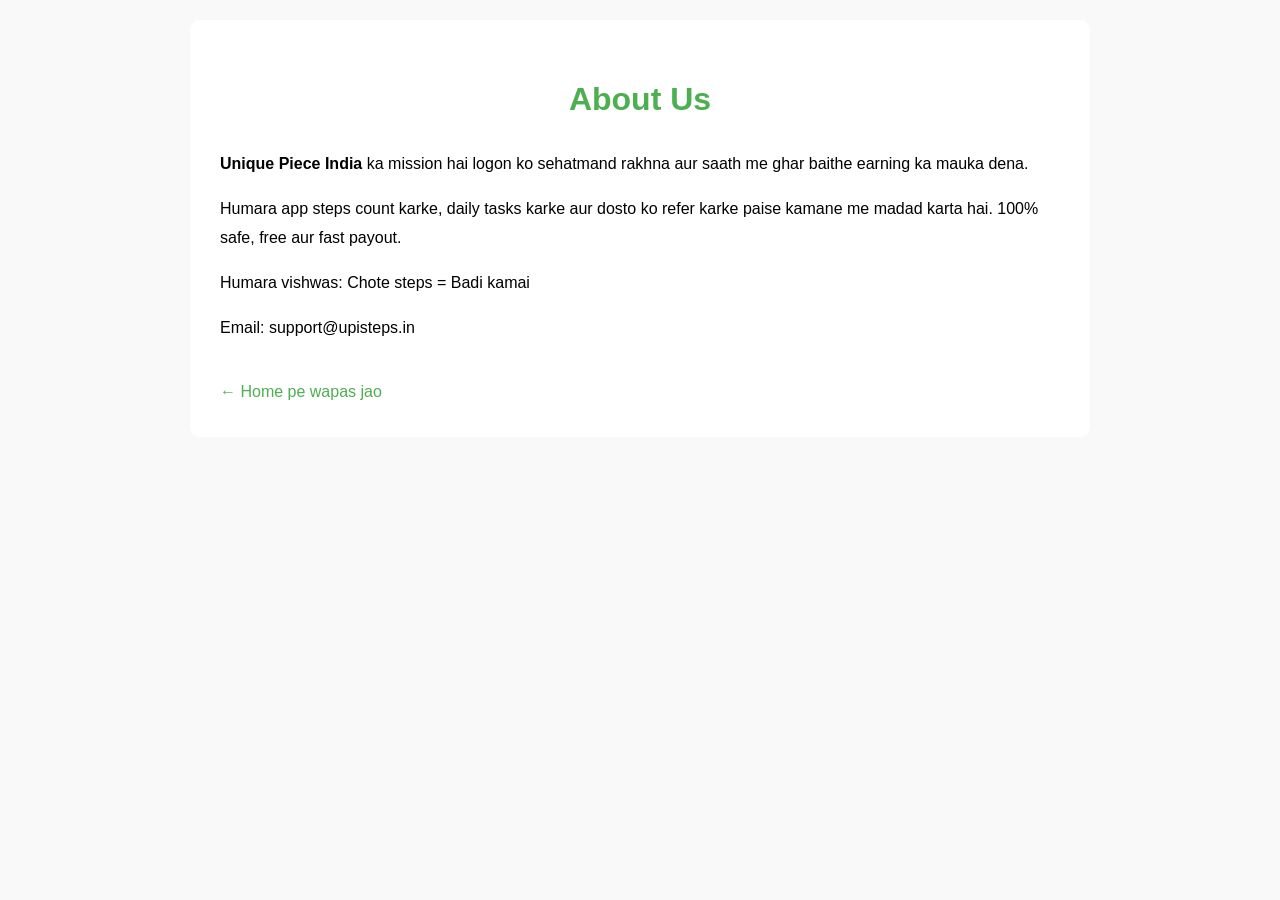
==== about.html @ 1154353b "Update about.html" ====
<!DOCTYPE html>
<html lang="hi">
<head>
<meta charset="UTF-8">
<meta name="viewport" content="width=device-width, initial-scale=1.0">
<title>About Us - Unique Piece India</title>
<style>
body{font-family:Arial; padding:20px; line-height:1.8; max-width:900px; margin:auto; background:#f9f9f9}
h1{color:#4CAF50; text-align:center}
.container{background:white; padding:30px; border-radius:10px}
a{display:inline-block; margin-top:20px; color:#4CAF50; text-decoration:none}
</style>
</head>
<body>
<div class="container">
<h1>About Us</h1>
<p><b>Unique Piece India</b> ka mission hai logon ko sehatmand rakhna aur saath me ghar baithe earning ka mauka dena.</p>
<p>Humara app steps count karke, daily tasks karke aur dosto ko refer karke paise kamane me madad karta hai. 100% safe, free aur fast payout.</p>
<p>Humara vishwas: Chote steps = Badi kamai</p>
<p>Email: support@upisteps.in</p>
<a href="index.html">← Home pe wapas jao</a>
</div>
</body>
</html>
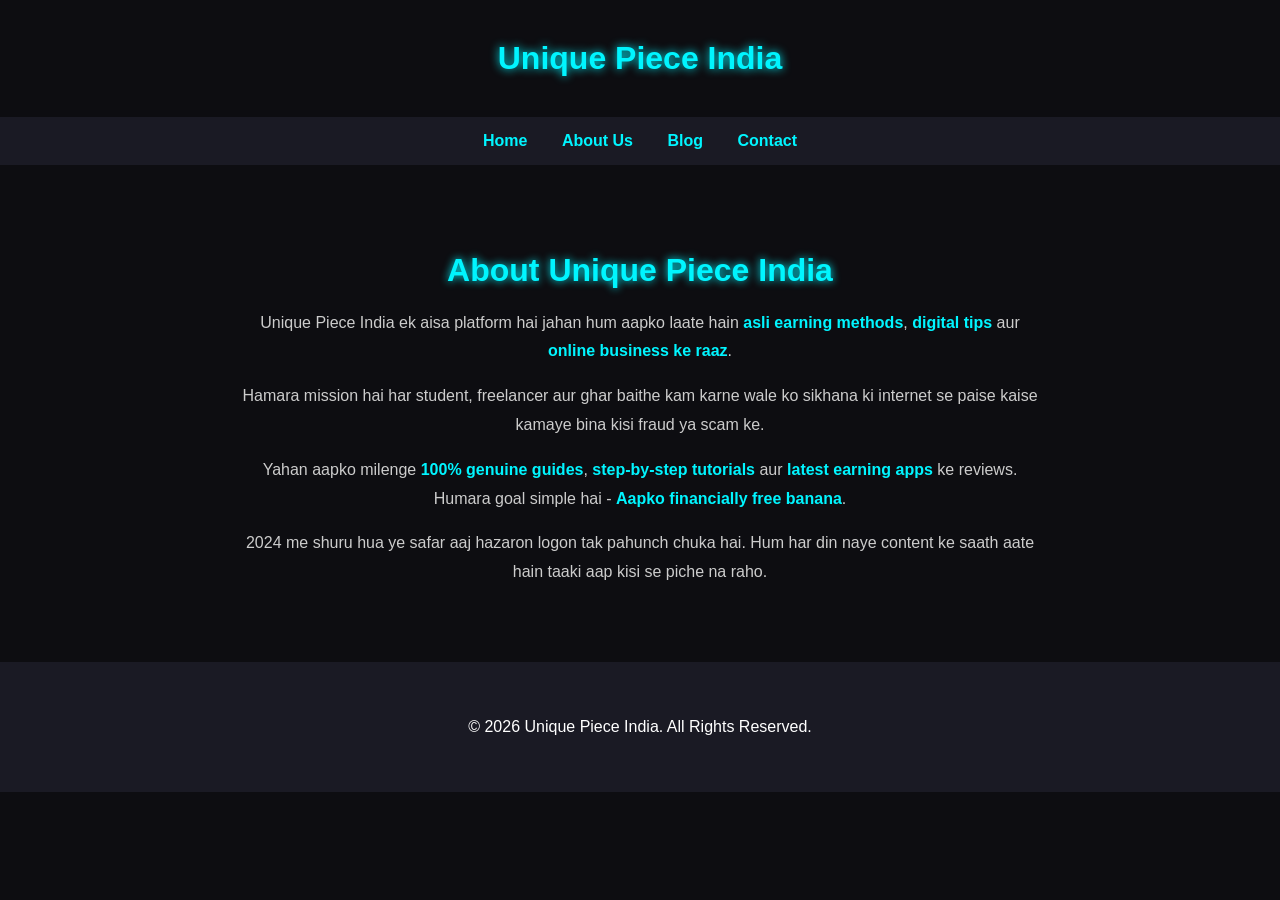
==== commit c54b1350: "Update about.html" ====
--- a/about.html
+++ b/about.html
@@ -1,24 +1,135 @@
 <!DOCTYPE html>
-<html lang="hi">
+<html lang="en" data-theme="dark">
 <head>
-<meta charset="UTF-8">
-<meta name="viewport" content="width=device-width, initial-scale=1.0">
-<title>About Us - Unique Piece India</title>
-<style>
-body{font-family:Arial; padding:20px; line-height:1.8; max-width:900px; margin:auto; background:#f9f9f9}
-h1{color:#4CAF50; text-align:center}
-.container{background:white; padding:30px; border-radius:10px}
-a{display:inline-block; margin-top:20px; color:#4CAF50; text-decoration:none}
-</style>
+    <meta charset="UTF-8">
+    <meta name="viewport" content="width=device-width, initial-scale=1.0">
+    <link rel="icon" type="image/png" href="favicon.png">
+    <title>About Us - Unique Piece India</title>
+
+    <style>
+        /* Coin Canvas Styling */
+        #coin-canvas {
+            position: fixed;
+            top: 0;
+            left: 0;
+            width: 100vw;
+            height: 100vh;
+            pointer-events: none;
+            z-index: 0;
+        }
+
+        body {
+            background-color: #0d0d11;
+            margin: 0;
+            font-family: Arial, sans-serif;
+            color: #fff;
+        }
+
+        header {
+            text-align: center;
+            padding: 40px 20px;
+            position: relative;
+            z-index: 1;
+        }
+
+        header h1 {
+            color: #00f5ff;
+            text-shadow: 0 0 10px #00f5ff;
+            margin: 0;
+        }
+
+        nav {
+            text-align: center;
+            padding: 15px;
+            background: #1a1a24;
+            position: relative;
+            z-index: 1;
+        }
+
+        nav a {
+            color: #00f5ff;
+            text-decoration: none;
+            margin: 0 15px;
+            font-weight: bold;
+        }
+
+        nav a:hover {
+            text-shadow: 0 0 5px #00f5ff;
+        }
+
+        #about {
+            padding: 60px 20px;
+            max-width: 800px;
+            margin: auto;
+            text-align: center;
+            position: relative;
+            z-index: 1;
+        }
+
+        #about h2 {
+            color: #00f5ff;
+            font-size: 32px;
+            margin-bottom: 20px;
+            text-shadow: 0 0 8px #00f5ff;
+        }
+
+        #about p {
+            font-size: 16px;
+            line-height: 1.8;
+            margin-bottom: 15px;
+            color: #ccc;
+        }
+
+        #about b {
+            color: #00f5ff;
+        }
+
+        footer {
+            padding: 40px 20px;
+            text-align: center;
+            background: #1a1a24;
+            position: relative;
+            z-index: 1;
+        }
+    </style>
 </head>
 <body>
-<div class="container">
-<h1>About Us</h1>
-<p><b>Unique Piece India</b> ka mission hai logon ko sehatmand rakhna aur saath me ghar baithe earning ka mauka dena.</p>
-<p>Humara app steps count karke, daily tasks karke aur dosto ko refer karke paise kamane me madad karta hai. 100% safe, free aur fast payout.</p>
-<p>Humara vishwas: Chote steps = Badi kamai</p>
-<p>Email: support@upisteps.in</p>
-<a href="index.html">← Home pe wapas jao</a>
-</div>
+    <canvas id="coin-canvas"></canvas>
+
+    <header>
+        <h1>Unique Piece India</h1>
+    </header>
+
+    <nav>
+        <a href="index.html">Home</a>
+        <a href="about.html">About Us</a>
+        <a href="blog.html">Blog</a>
+        <a href="contact.html">Contact</a>
+    </nav>
+
+    <section id="about">
+        <h2>About Unique Piece India</h2>
+        <p>
+            Unique Piece India ek aisa platform hai jahan hum aapko laate hain <b>asli earning methods</b>, 
+            <b>digital tips</b> aur <b>online business ke raaz</b>.
+        </p>
+        <p>
+            Hamara mission hai har student, freelancer aur ghar baithe kam karne wale ko sikhana 
+            ki internet se paise kaise kamaye bina kisi fraud ya scam ke.
+        </p>
+        <p>
+            Yahan aapko milenge <b>100% genuine guides</b>, <b>step-by-step tutorials</b> aur 
+            <b>latest earning apps</b> ke reviews. Humara goal simple hai - <b>Aapko financially free banana</b>.
+        </p>
+        <p>
+            2024 me shuru hua ye safar aaj hazaron logon tak pahunch chuka hai. 
+            Hum har din naye content ke saath aate hain taaki aap kisi se piche na raho.
+        </p>
+    </section>
+
+    <footer>
+        <p>© 2026 Unique Piece India. All Rights Reserved.</p>
+    </footer>
+
 </body>
 </html>
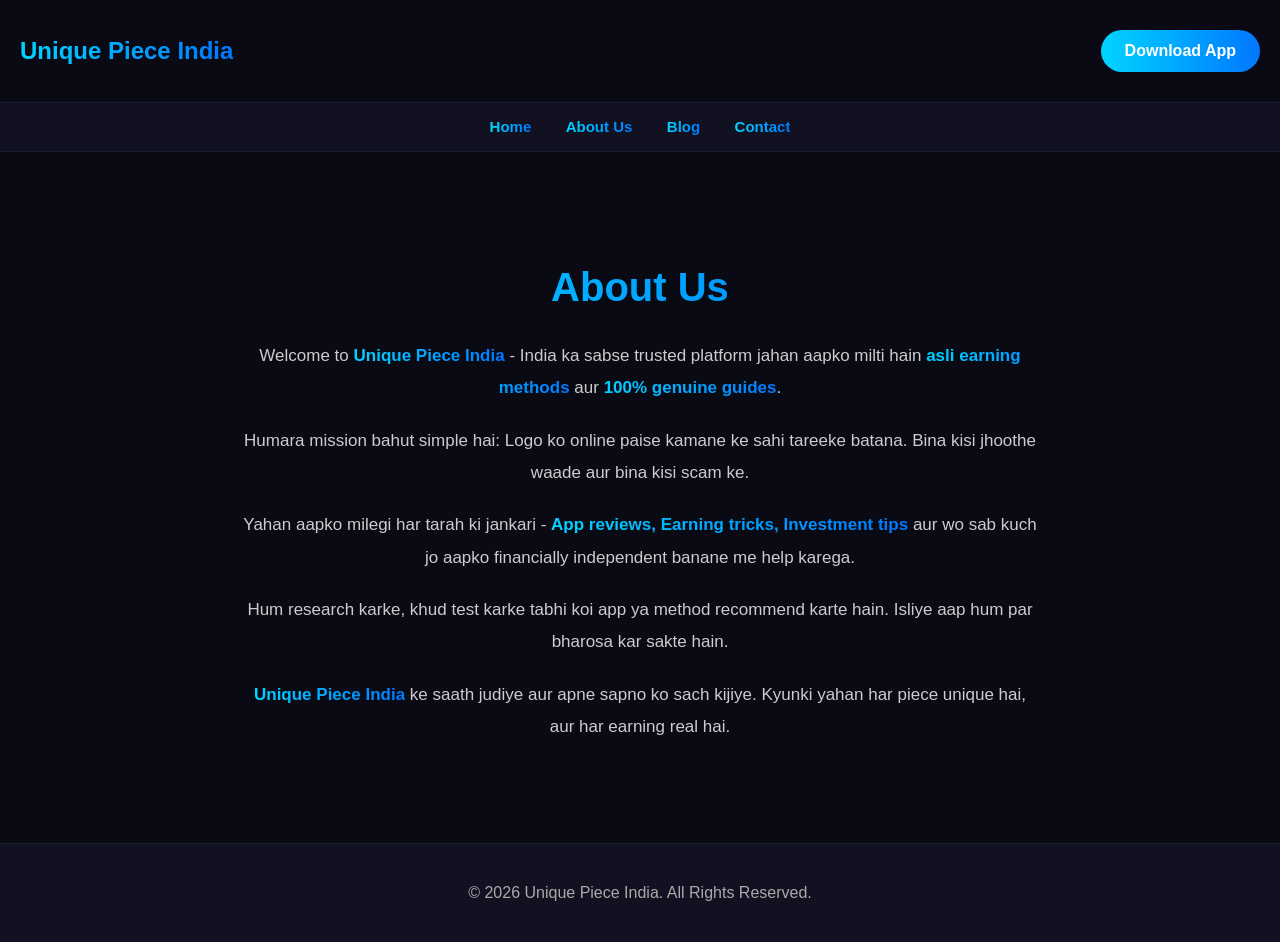
==== commit 5a821908: "Update about.html" ====
--- a/about.html
+++ b/about.html
@@ -1,13 +1,13 @@
 <!DOCTYPE html>
-<html lang="en" data-theme="dark">
+<html lang="en">
 <head>
     <meta charset="UTF-8">
     <meta name="viewport" content="width=device-width, initial-scale=1.0">
     <link rel="icon" type="image/png" href="favicon.png">
     <title>About Us - Unique Piece India</title>
-
+    
     <style>
-        /* Coin Canvas Styling */
+        /* Coin Canvas */
         #coin-canvas {
             position: fixed;
             top: 0;
@@ -19,46 +19,64 @@
         }
 
         body {
-            background-color: #0d0d11;
+            background: #0a0a15;
             margin: 0;
-            font-family: Arial, sans-serif;
+            font-family: 'Poppins', Arial, sans-serif;
             color: #fff;
         }
 
         header {
             text-align: center;
-            padding: 40px 20px;
+            padding: 30px 20px;
+            background: #0a0a15;
+            border-bottom: 1px solid #1a1a2e;
             position: relative;
             z-index: 1;
+            display: flex;
+            justify-content: space-between;
+            align-items: center;
         }
 
         header h1 {
-            color: #00f5ff;
-            text-shadow: 0 0 10px #00f5ff;
+            background: linear-gradient(90deg, #00d4ff, #0077ff);
+            -webkit-background-clip: text;
+            -webkit-text-fill-color: transparent;
+            font-size: 24px;
+            font-weight: 800;
             margin: 0;
+        }
+
+        .btn-download {
+            background: linear-gradient(90deg, #00d4ff, #0077ff);
+            color: #fff;
+            padding: 12px 24px;
+            border-radius: 50px;
+            text-decoration: none;
+            font-weight: 700;
+            border: none;
         }
 
         nav {
             text-align: center;
             padding: 15px;
-            background: #1a1a24;
+            background: #111122;
             position: relative;
             z-index: 1;
+            border-bottom: 1px solid #1a1a2e;
         }
 
         nav a {
-            color: #00f5ff;
+            background: linear-gradient(90deg, #00d4ff, #0077ff);
+            -webkit-background-clip: text;
+            -webkit-text-fill-color: transparent;
             text-decoration: none;
             margin: 0 15px;
-            font-weight: bold;
-        }
-
-        nav a:hover {
-            text-shadow: 0 0 5px #00f5ff;
+            font-weight: 700;
+            font-size: 15px;
         }
 
         #about {
-            padding: 60px 20px;
+            padding: 80px 20px;
             max-width: 800px;
             margin: auto;
             text-align: center;
@@ -67,29 +85,40 @@
         }
 
         #about h2 {
-            color: #00f5ff;
-            font-size: 32px;
-            margin-bottom: 20px;
-            text-shadow: 0 0 8px #00f5ff;
+            background: linear-gradient(90deg, #00d4ff, #0077ff);
+            -webkit-background-clip: text;
+            -webkit-text-fill-color: transparent;
+            font-size: 40px;
+            margin-bottom: 30px;
+            font-weight: 800;
         }
 
         #about p {
-            font-size: 16px;
-            line-height: 1.8;
-            margin-bottom: 15px;
+            font-size: 17px;
+            line-height: 1.9;
+            margin-bottom: 20px;
             color: #ccc;
         }
 
         #about b {
-            color: #00f5ff;
+            background: linear-gradient(90deg, #00d4ff, #0077ff);
+            -webkit-background-clip: text;
+            -webkit-text-fill-color: transparent;
+            font-weight: 700;
         }
 
         footer {
             padding: 40px 20px;
             text-align: center;
-            background: #1a1a24;
+            background: #111122;
+            border-top: 1px solid #1a1a2e;
             position: relative;
             z-index: 1;
+        }
+
+        footer p {
+            color: #aaa;
+            margin: 0;
         }
     </style>
 </head>
@@ -98,6 +127,7 @@
 
     <header>
         <h1>Unique Piece India</h1>
+        <a href="#" class="btn-download">Download App</a>
     </header>
 
     <nav>
@@ -108,28 +138,38 @@
     </nav>
 
     <section id="about">
-        <h2>About Unique Piece India</h2>
+        <h2>About Us</h2>
+        
         <p>
-            Unique Piece India ek aisa platform hai jahan hum aapko laate hain <b>asli earning methods</b>, 
-            <b>digital tips</b> aur <b>online business ke raaz</b>.
+            Welcome to <b>Unique Piece India</b> - India ka sabse trusted platform jahan aapko milti hain 
+            <b>asli earning methods</b> aur <b>100% genuine guides</b>.
         </p>
+
         <p>
-            Hamara mission hai har student, freelancer aur ghar baithe kam karne wale ko sikhana 
-            ki internet se paise kaise kamaye bina kisi fraud ya scam ke.
+            Humara mission bahut simple hai: Logo ko online paise kamane ke sahi tareeke batana. 
+            Bina kisi jhoothe waade aur bina kisi scam ke.
         </p>
+
         <p>
-            Yahan aapko milenge <b>100% genuine guides</b>, <b>step-by-step tutorials</b> aur 
-            <b>latest earning apps</b> ke reviews. Humara goal simple hai - <b>Aapko financially free banana</b>.
+            Yahan aapko milegi har tarah ki jankari - <b>App reviews, Earning tricks, Investment tips</b> 
+            aur wo sab kuch jo aapko financially independent banane me help karega.
         </p>
+
         <p>
-            2024 me shuru hua ye safar aaj hazaron logon tak pahunch chuka hai. 
-            Hum har din naye content ke saath aate hain taaki aap kisi se piche na raho.
+            Hum research karke, khud test karke tabhi koi app ya method recommend karte hain. 
+            Isliye aap hum par bharosa kar sakte hain.
+        </p>
+
+        <p>
+            <b>Unique Piece India</b> ke saath judiye aur apne sapno ko sach kijiye. 
+            Kyunki yahan har piece unique hai, aur har earning real hai.
         </p>
     </section>
 
     <footer>
         <p>© 2026 Unique Piece India. All Rights Reserved.</p>
     </footer>
+    </script>
 
 </body>
 </html>
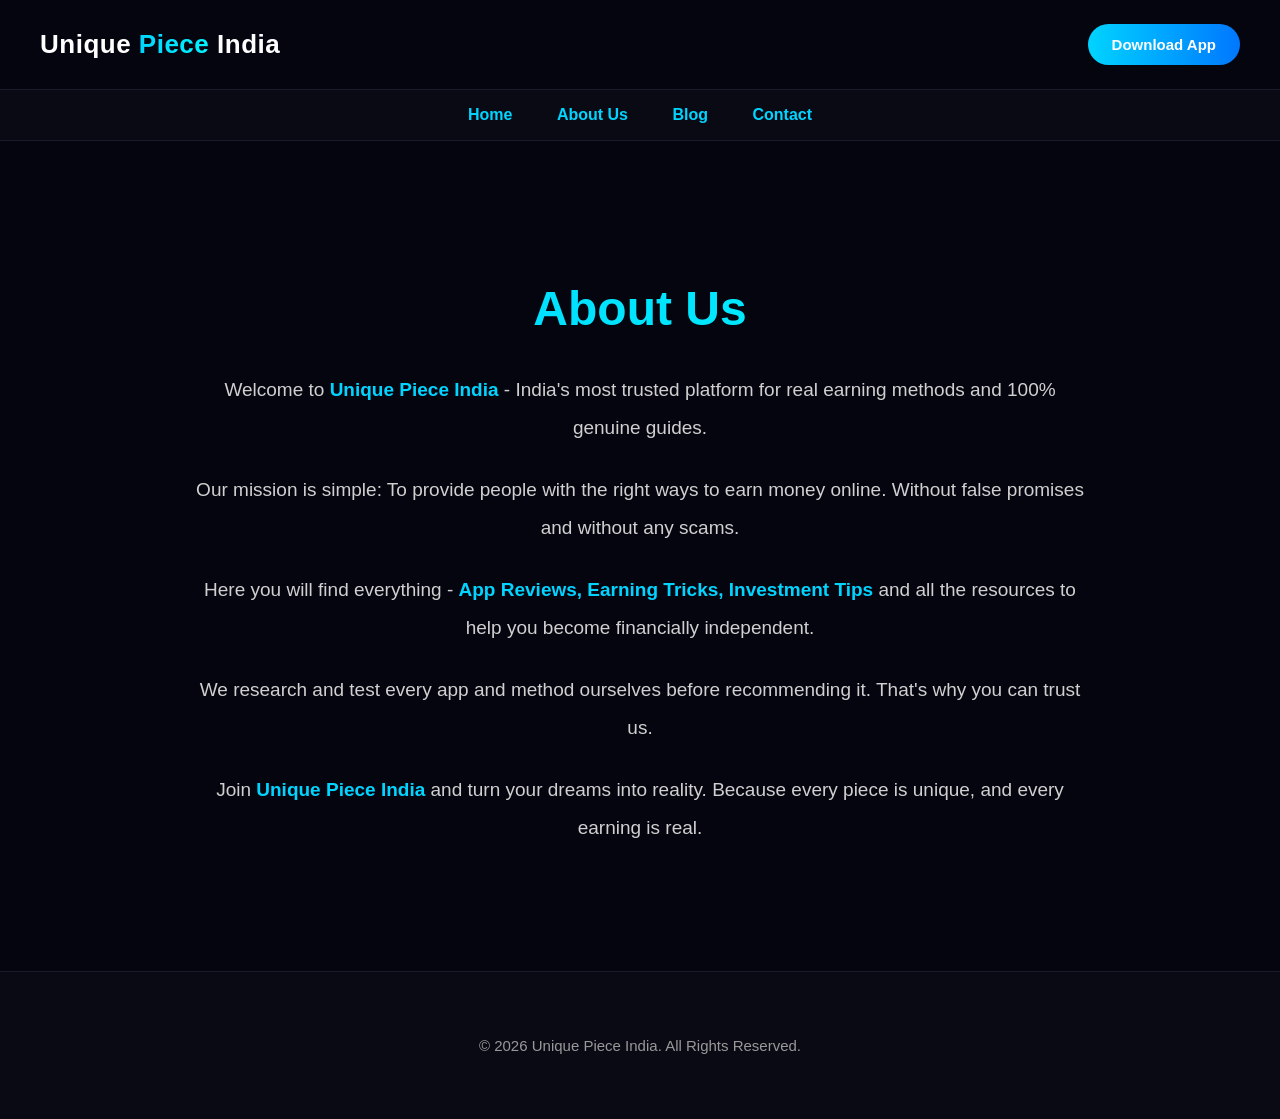
==== commit 81adc952: "Update about.html" ====
--- a/about.html
+++ b/about.html
@@ -5,171 +5,41 @@
     <meta name="viewport" content="width=device-width, initial-scale=1.0">
     <link rel="icon" type="image/png" href="favicon.png">
     <title>About Us - Unique Piece India</title>
-    
     <style>
-        /* Coin Canvas */
-        #coin-canvas {
-            position: fixed;
-            top: 0;
-            left: 0;
-            width: 100vw;
-            height: 100vh;
-            pointer-events: none;
-            z-index: 0;
-        }
-
-        body {
-            background: #0a0a15;
-            margin: 0;
-            font-family: 'Poppins', Arial, sans-serif;
-            color: #fff;
-        }
-
-        header {
-            text-align: center;
-            padding: 30px 20px;
-            background: #0a0a15;
-            border-bottom: 1px solid #1a1a2e;
-            position: relative;
-            z-index: 1;
-            display: flex;
-            justify-content: space-between;
-            align-items: center;
-        }
-
-        header h1 {
-            background: linear-gradient(90deg, #00d4ff, #0077ff);
-            -webkit-background-clip: text;
-            -webkit-text-fill-color: transparent;
-            font-size: 24px;
-            font-weight: 800;
-            margin: 0;
-        }
-
-        .btn-download {
-            background: linear-gradient(90deg, #00d4ff, #0077ff);
-            color: #fff;
-            padding: 12px 24px;
-            border-radius: 50px;
-            text-decoration: none;
-            font-weight: 700;
-            border: none;
-        }
-
-        nav {
-            text-align: center;
-            padding: 15px;
-            background: #111122;
-            position: relative;
-            z-index: 1;
-            border-bottom: 1px solid #1a1a2e;
-        }
-
-        nav a {
-            background: linear-gradient(90deg, #00d4ff, #0077ff);
-            -webkit-background-clip: text;
-            -webkit-text-fill-color: transparent;
-            text-decoration: none;
-            margin: 0 15px;
-            font-weight: 700;
-            font-size: 15px;
-        }
-
-        #about {
-            padding: 80px 20px;
-            max-width: 800px;
-            margin: auto;
-            text-align: center;
-            position: relative;
-            z-index: 1;
-        }
-
-        #about h2 {
-            background: linear-gradient(90deg, #00d4ff, #0077ff);
-            -webkit-background-clip: text;
-            -webkit-text-fill-color: transparent;
-            font-size: 40px;
-            margin-bottom: 30px;
-            font-weight: 800;
-        }
-
-        #about p {
-            font-size: 17px;
-            line-height: 1.9;
-            margin-bottom: 20px;
-            color: #ccc;
-        }
-
-        #about b {
-            background: linear-gradient(90deg, #00d4ff, #0077ff);
-            -webkit-background-clip: text;
-            -webkit-text-fill-color: transparent;
-            font-weight: 700;
-        }
-
-        footer {
-            padding: 40px 20px;
-            text-align: center;
-            background: #111122;
-            border-top: 1px solid #1a1a2e;
-            position: relative;
-            z-index: 1;
-        }
-
-        footer p {
-            color: #aaa;
-            margin: 0;
-        }
+        body { background: #050510; margin: 0; font-family: 'Poppins', Arial, sans-serif; color: #fff; }
+        header { padding: 24px 40px; background: #050510; border-bottom: 1px solid #1a1a2e; display: flex; justify-content: space-between; align-items: center; }
+        header h1 { font-size: 26px; font-weight: 800; margin: 0; color: #fff; letter-spacing: 0.5px; }
+        header h1 span { background: linear-gradient(90deg, #00d4ff, #00f5ff); -webkit-background-clip: text; -webkit-text-fill-color: transparent; }
+        .btn-download { background: linear-gradient(90deg, #00d4ff, #0077ff); color: #fff; padding: 12px 24px; border-radius: 50px; text-decoration: none; font-weight: 700; font-size: 15px; }
+        nav { text-align: center; padding: 16px; background: #0a0a15; border-bottom: 1px solid #1a1a2e; }
+        nav a { color: #00d4ff; text-decoration: none; margin: 0 20px; font-weight: 600; font-size: 16px; }
+        nav a:hover { text-shadow: 0 0 10px #00d4ff; }
+        #about { padding: 100px 40px; max-width: 900px; margin: auto; text-align: center; }
+        #about h2 { background: linear-gradient(90deg, #00d4ff, #00f5ff); -webkit-background-clip: text; -webkit-text-fill-color: transparent; font-size: 48px; margin-bottom: 35px; font-weight: 800; }
+        #about p { font-size: 19px; line-height: 2; color: #d0d0d0; margin-bottom: 24px; }
+        #about b { color: #00d4ff; font-weight: 700; }
+        footer { padding: 50px 20px; text-align: center; background: #0a0a15; border-top: 1px solid #1a1a2e; color: #999; font-size: 15px; }
     </style>
 </head>
 <body>
-    <canvas id="coin-canvas"></canvas>
-
     <header>
-        <h1>Unique Piece India</h1>
+        <h1>Unique <span>Piece</span> India</h1>
         <a href="#" class="btn-download">Download App</a>
     </header>
-
     <nav>
         <a href="index.html">Home</a>
         <a href="about.html">About Us</a>
         <a href="blog.html">Blog</a>
         <a href="contact.html">Contact</a>
     </nav>
-
     <section id="about">
         <h2>About Us</h2>
-        
-        <p>
-            Welcome to <b>Unique Piece India</b> - India ka sabse trusted platform jahan aapko milti hain 
-            <b>asli earning methods</b> aur <b>100% genuine guides</b>.
-        </p>
-
-        <p>
-            Humara mission bahut simple hai: Logo ko online paise kamane ke sahi tareeke batana. 
-            Bina kisi jhoothe waade aur bina kisi scam ke.
-        </p>
-
-        <p>
-            Yahan aapko milegi har tarah ki jankari - <b>App reviews, Earning tricks, Investment tips</b> 
-            aur wo sab kuch jo aapko financially independent banane me help karega.
-        </p>
-
-        <p>
-            Hum research karke, khud test karke tabhi koi app ya method recommend karte hain. 
-            Isliye aap hum par bharosa kar sakte hain.
-        </p>
-
-        <p>
-            <b>Unique Piece India</b> ke saath judiye aur apne sapno ko sach kijiye. 
-            Kyunki yahan har piece unique hai, aur har earning real hai.
-        </p>
+        <p>Welcome to <b>Unique Piece India</b> - India's most trusted platform for real earning methods and 100% genuine guides.</p>
+        <p>Our mission is simple: To provide people with the right ways to earn money online. Without false promises and without any scams.</p>
+        <p>Here you will find everything - <b>App Reviews, Earning Tricks, Investment Tips</b> and all the resources to help you become financially independent.</p>
+        <p>We research and test every app and method ourselves before recommending it. That's why you can trust us.</p>
+        <p>Join <b>Unique Piece India</b> and turn your dreams into reality. Because every piece is unique, and every earning is real.</p>
     </section>
-
-    <footer>
-        <p>© 2026 Unique Piece India. All Rights Reserved.</p>
-    </footer>
-    </script>
-
+    <footer><p>© 2026 Unique Piece India. All Rights Reserved.</p></footer>
 </body>
 </html>
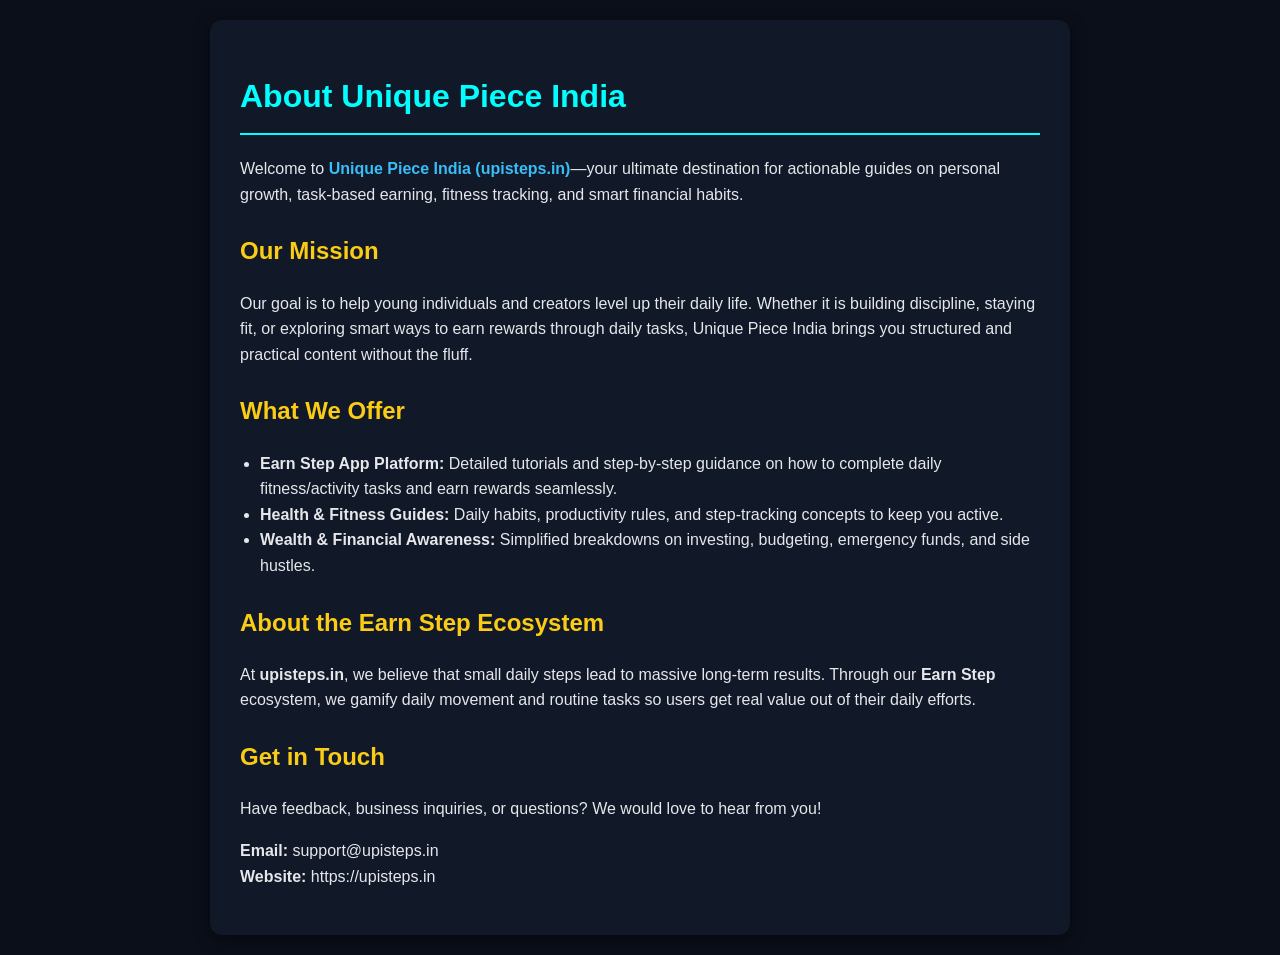
==== commit dceaced9: "Update about.html" ====
--- a/about.html
+++ b/about.html
@@ -3,43 +3,52 @@
 <head>
     <meta charset="UTF-8">
     <meta name="viewport" content="width=device-width, initial-scale=1.0">
-    <link rel="icon" type="image/png" href="favicon.png">
-    <title>About Us - Unique Piece India</title>
+    <title>About Us - Unique Piece India (upisteps.in)</title>
     <style>
-        body { background: #050510; margin: 0; font-family: 'Poppins', Arial, sans-serif; color: #fff; }
-        header { padding: 24px 40px; background: #050510; border-bottom: 1px solid #1a1a2e; display: flex; justify-content: space-between; align-items: center; }
-        header h1 { font-size: 26px; font-weight: 800; margin: 0; color: #fff; letter-spacing: 0.5px; }
-        header h1 span { background: linear-gradient(90deg, #00d4ff, #00f5ff); -webkit-background-clip: text; -webkit-text-fill-color: transparent; }
-        .btn-download { background: linear-gradient(90deg, #00d4ff, #0077ff); color: #fff; padding: 12px 24px; border-radius: 50px; text-decoration: none; font-weight: 700; font-size: 15px; }
-        nav { text-align: center; padding: 16px; background: #0a0a15; border-bottom: 1px solid #1a1a2e; }
-        nav a { color: #00d4ff; text-decoration: none; margin: 0 20px; font-weight: 600; font-size: 16px; }
-        nav a:hover { text-shadow: 0 0 10px #00d4ff; }
-        #about { padding: 100px 40px; max-width: 900px; margin: auto; text-align: center; }
-        #about h2 { background: linear-gradient(90deg, #00d4ff, #00f5ff); -webkit-background-clip: text; -webkit-text-fill-color: transparent; font-size: 48px; margin-bottom: 35px; font-weight: 800; }
-        #about p { font-size: 19px; line-height: 2; color: #d0d0d0; margin-bottom: 24px; }
-        #about b { color: #00d4ff; font-weight: 700; }
-        footer { padding: 50px 20px; text-align: center; background: #0a0a15; border-top: 1px solid #1a1a2e; color: #999; font-size: 15px; }
+        body {
+            background-color: #0b0f19;
+            color: #ffffff;
+            font-family: 'Segoe UI', Tahoma, Geneva, Verdana, sans-serif;
+            line-height: 1.6;
+            margin: 0;
+            padding: 20px;
+        }
+        .container {
+            max-width: 800px;
+            margin: 0 auto;
+            background: #111827;
+            padding: 30px;
+            border-radius: 12px;
+            box-shadow: 0 4px 15px rgba(0,0,0,0.5);
+        }
+        h1 { color: #00ffff; border-bottom: 2px solid #00ffff; padding-bottom: 10px; }
+        h2 { color: #facc15; margin-top: 25px; }
+        p, li { color: #e5e7eb; }
+        ul { padding-left: 20px; }
+        .highlight { color: #38bdf8; font-weight: bold; }
     </style>
 </head>
 <body>
-    <header>
-        <h1>Unique <span>Piece</span> India</h1>
-        <a href="#" class="btn-download">Download App</a>
-    </header>
-    <nav>
-        <a href="index.html">Home</a>
-        <a href="about.html">About Us</a>
-        <a href="blog.html">Blog</a>
-        <a href="contact.html">Contact</a>
-    </nav>
-    <section id="about">
-        <h2>About Us</h2>
-        <p>Welcome to <b>Unique Piece India</b> - India's most trusted platform for real earning methods and 100% genuine guides.</p>
-        <p>Our mission is simple: To provide people with the right ways to earn money online. Without false promises and without any scams.</p>
-        <p>Here you will find everything - <b>App Reviews, Earning Tricks, Investment Tips</b> and all the resources to help you become financially independent.</p>
-        <p>We research and test every app and method ourselves before recommending it. That's why you can trust us.</p>
-        <p>Join <b>Unique Piece India</b> and turn your dreams into reality. Because every piece is unique, and every earning is real.</p>
-    </section>
-    <footer><p>© 2026 Unique Piece India. All Rights Reserved.</p></footer>
+    <div class="container">
+        <h1>About Unique Piece India</h1>
+        <p>Welcome to <span class="highlight">Unique Piece India (upisteps.in)</span>—your ultimate destination for actionable guides on personal growth, task-based earning, fitness tracking, and smart financial habits.</p>
+
+        <h2>Our Mission</h2>
+        <p>Our goal is to help young individuals and creators level up their daily life. Whether it is building discipline, staying fit, or exploring smart ways to earn rewards through daily tasks, Unique Piece India brings you structured and practical content without the fluff.</p>
+
+        <h2>What We Offer</h2>
+        <ul>
+            <li><strong>Earn Step App Platform:</strong> Detailed tutorials and step-by-step guidance on how to complete daily fitness/activity tasks and earn rewards seamlessly.</li>
+            <li><strong>Health & Fitness Guides:</strong> Daily habits, productivity rules, and step-tracking concepts to keep you active.</li>
+            <li><strong>Wealth & Financial Awareness:</strong> Simplified breakdowns on investing, budgeting, emergency funds, and side hustles.</li>
+        </ul>
+
+        <h2>About the Earn Step Ecosystem</h2>
+        <p>At <strong>upisteps.in</strong>, we believe that small daily steps lead to massive long-term results. Through our <strong>Earn Step</strong> ecosystem, we gamify daily movement and routine tasks so users get real value out of their daily efforts.</p>
+
+        <h2>Get in Touch</h2>
+        <p>Have feedback, business inquiries, or questions? We would love to hear from you!</p>
+        <p><strong>Email:</strong> support@upisteps.in<br><strong>Website:</strong> https://upisteps.in</p>
+    </div>
 </body>
 </html>
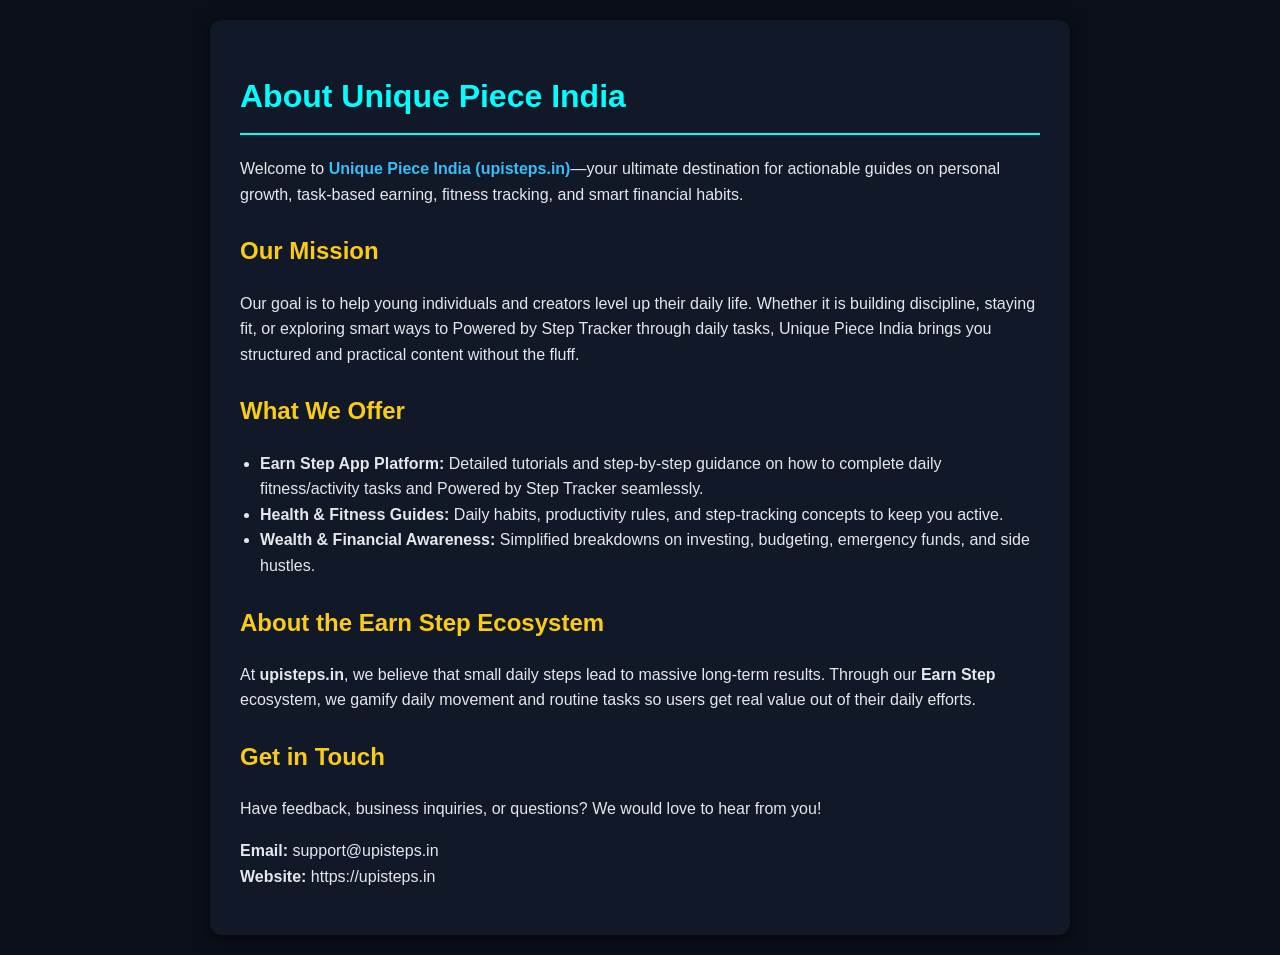
==== commit 9a2d1776: "Update mission and offerings to include Step Tracker" ====
--- a/about.html
+++ b/about.html
@@ -34,11 +34,11 @@
         <p>Welcome to <span class="highlight">Unique Piece India (upisteps.in)</span>—your ultimate destination for actionable guides on personal growth, task-based earning, fitness tracking, and smart financial habits.</p>
 
         <h2>Our Mission</h2>
-        <p>Our goal is to help young individuals and creators level up their daily life. Whether it is building discipline, staying fit, or exploring smart ways to earn rewards through daily tasks, Unique Piece India brings you structured and practical content without the fluff.</p>
+        <p>Our goal is to help young individuals and creators level up their daily life. Whether it is building discipline, staying fit, or exploring smart ways to Powered by Step Tracker through daily tasks, Unique Piece India brings you structured and practical content without the fluff.</p>
 
         <h2>What We Offer</h2>
         <ul>
-            <li><strong>Earn Step App Platform:</strong> Detailed tutorials and step-by-step guidance on how to complete daily fitness/activity tasks and earn rewards seamlessly.</li>
+            <li><strong>Earn Step App Platform:</strong> Detailed tutorials and step-by-step guidance on how to complete daily fitness/activity tasks and Powered by Step Tracker seamlessly.</li>
             <li><strong>Health & Fitness Guides:</strong> Daily habits, productivity rules, and step-tracking concepts to keep you active.</li>
             <li><strong>Wealth & Financial Awareness:</strong> Simplified breakdowns on investing, budgeting, emergency funds, and side hustles.</li>
         </ul>
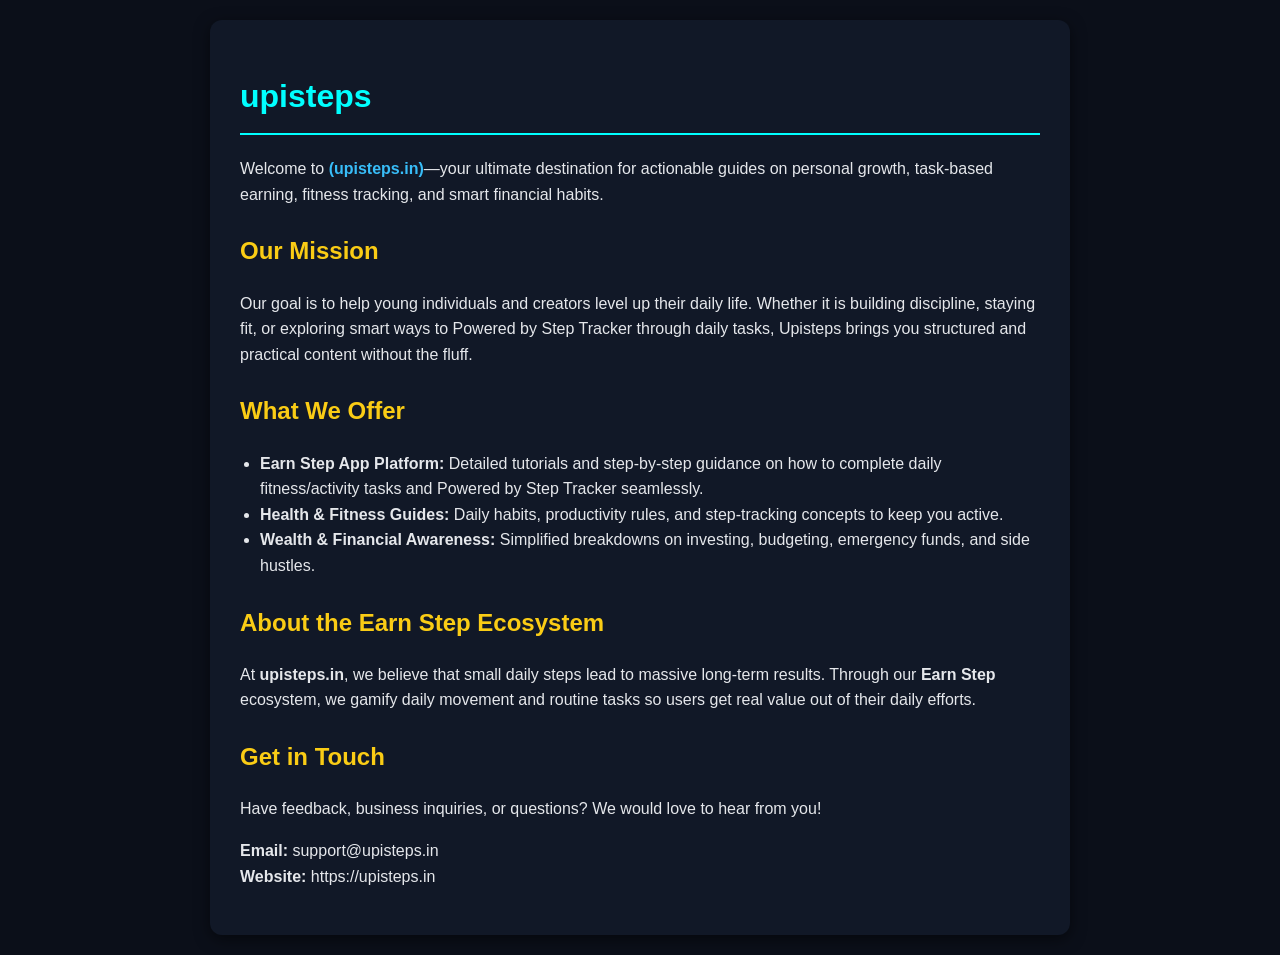
==== commit 8bf019e2: "Revise About Us section for branding update Updated the title and headings to reflect branding chang" ====
--- a/about.html
+++ b/about.html
@@ -3,7 +3,7 @@
 <head>
     <meta charset="UTF-8">
     <meta name="viewport" content="width=device-width, initial-scale=1.0">
-    <title>About Us - Unique Piece India (upisteps.in)</title>
+    <title>About Us - (upisteps.in)</title>
     <style>
         body {
             background-color: #0b0f19;
@@ -30,11 +30,11 @@
 </head>
 <body>
     <div class="container">
-        <h1>About Unique Piece India</h1>
-        <p>Welcome to <span class="highlight">Unique Piece India (upisteps.in)</span>—your ultimate destination for actionable guides on personal growth, task-based earning, fitness tracking, and smart financial habits.</p>
+        <h1>upisteps</h1>
+        <p>Welcome to <span class="highlight"> (upisteps.in)</span>—your ultimate destination for actionable guides on personal growth, task-based earning, fitness tracking, and smart financial habits.</p>
 
         <h2>Our Mission</h2>
-        <p>Our goal is to help young individuals and creators level up their daily life. Whether it is building discipline, staying fit, or exploring smart ways to Powered by Step Tracker through daily tasks, Unique Piece India brings you structured and practical content without the fluff.</p>
+        <p>Our goal is to help young individuals and creators level up their daily life. Whether it is building discipline, staying fit, or exploring smart ways to Powered by Step Tracker through daily tasks, Upisteps brings you structured and practical content without the fluff.</p>
 
         <h2>What We Offer</h2>
         <ul>
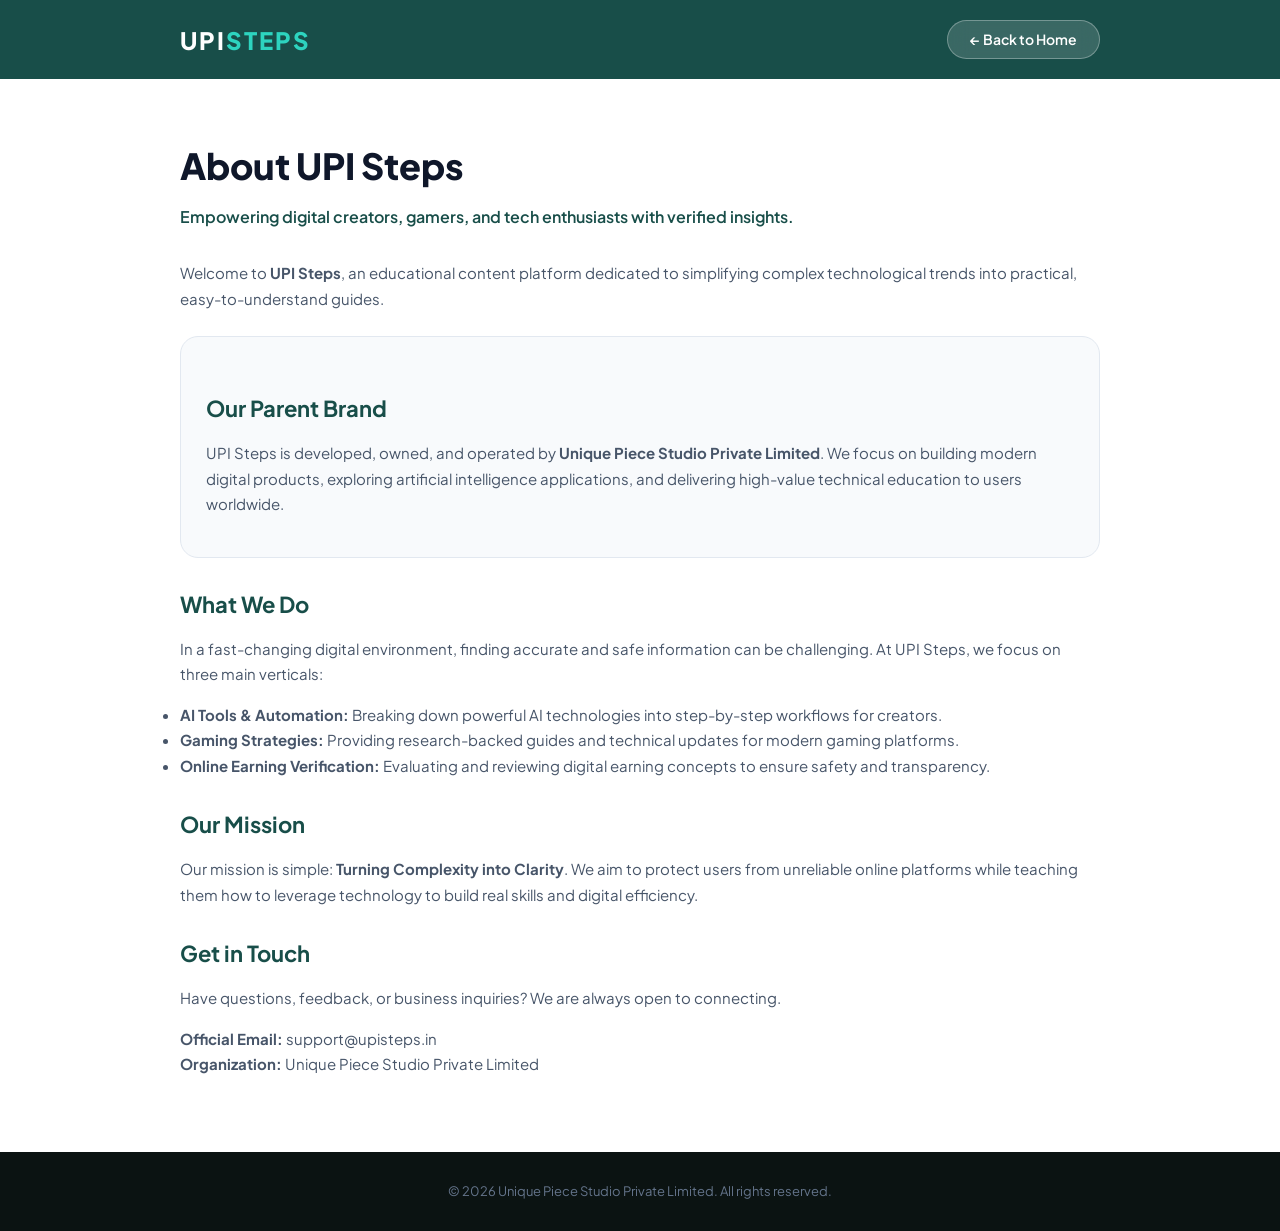
==== commit 321eaaaa: "Update about.html" ====
--- a/about.html
+++ b/about.html
@@ -3,52 +3,101 @@
 <head>
     <meta charset="UTF-8">
     <meta name="viewport" content="width=device-width, initial-scale=1.0">
-    <title>About Us - (upisteps.in)</title>
+    <title>About Us - UPI Steps</title>
+
+    <link rel="preconnect" href="https://fonts.googleapis.com">
+    <link rel="preconnect" href="https://fonts.gstatic.com" crossorigin>
+    <link href="https://fonts.googleapis.com/css2?family=Plus+Jakarta+Sans:wght@400;500;600;700;800&display=swap" rel="stylesheet">
+
+    <link rel="stylesheet" href="style.css">
     <style>
-        body {
-            background-color: #0b0f19;
-            color: #ffffff;
-            font-family: 'Segoe UI', Tahoma, Geneva, Verdana, sans-serif;
-            line-height: 1.6;
-            margin: 0;
-            padding: 20px;
+        .page-content {
+            padding: 60px 0;
+            background: #ffffff;
+            color: #1e293b;
         }
-        .container {
-            max-width: 800px;
-            margin: 0 auto;
-            background: #111827;
-            padding: 30px;
-            border-radius: 12px;
-            box-shadow: 0 4px 15px rgba(0,0,0,0.5);
+        .page-content h1 {
+            font-size: 36px;
+            font-weight: 800;
+            color: #0f172a;
+            margin-bottom: 10px;
         }
-        h1 { color: #00ffff; border-bottom: 2px solid #00ffff; padding-bottom: 10px; }
-        h2 { color: #facc15; margin-top: 25px; }
-        p, li { color: #e5e7eb; }
-        ul { padding-left: 20px; }
-        .highlight { color: #38bdf8; font-weight: bold; }
+        .page-content p.subtitle {
+            color: #184e49;
+            font-size: 16px;
+            font-weight: 600;
+            margin-bottom: 30px;
+        }
+        .page-content h2 {
+            font-size: 22px;
+            font-weight: 700;
+            color: #184e49;
+            margin: 30px 0 15px 0;
+        }
+        .page-content p, .page-content ul {
+            font-size: 15px;
+            color: #475569;
+            line-height: 1.7;
+            margin-bottom: 15px;
+        }
+        .about-card {
+            background: #f8fafc;
+            border: 1px solid #e2e8f0;
+            border-radius: 18px;
+            padding: 25px;
+            margin: 25px 0;
+        }
     </style>
 </head>
 <body>
-    <div class="container">
-        <h1>upisteps</h1>
-        <p>Welcome to <span class="highlight"> (upisteps.in)</span>—your ultimate destination for actionable guides on personal growth, task-based earning, fitness tracking, and smart financial habits.</p>
 
-        <h2>Our Mission</h2>
-        <p>Our goal is to help young individuals and creators level up their daily life. Whether it is building discipline, staying fit, or exploring smart ways to Powered by Step Tracker through daily tasks, Upisteps brings you structured and practical content without the fluff.</p>
+    <!-- NAVBAR -->
+    <header class="navbar" style="background: #184e49; padding: 20px 0;">
+        <div class="container nav-container">
+            <a href="index.html" class="logo">UPI<span class="logo-accent" style="color: #2dd4bf;">STEPS</span></a>
+            <div class="nav-right">
+                <a href="index.html" class="btn-glass-pill">← Back to Home</a>
+            </div>
+        </div>
+    </header>
 
-        <h2>What We Offer</h2>
-        <ul>
-            <li><strong>Earn Step App Platform:</strong> Detailed tutorials and step-by-step guidance on how to complete daily fitness/activity tasks and Powered by Step Tracker seamlessly.</li>
-            <li><strong>Health & Fitness Guides:</strong> Daily habits, productivity rules, and step-tracking concepts to keep you active.</li>
-            <li><strong>Wealth & Financial Awareness:</strong> Simplified breakdowns on investing, budgeting, emergency funds, and side hustles.</li>
-        </ul>
+    <!-- CONTENT -->
+    <main class="page-content">
+        <div class="container">
+            <h1>About UPI Steps</h1>
+            <p class="subtitle">Empowering digital creators, gamers, and tech enthusiasts with verified insights.</p>
 
-        <h2>About the Earn Step Ecosystem</h2>
-        <p>At <strong>upisteps.in</strong>, we believe that small daily steps lead to massive long-term results. Through our <strong>Earn Step</strong> ecosystem, we gamify daily movement and routine tasks so users get real value out of their daily efforts.</p>
+            <p>Welcome to <strong>UPI Steps</strong>, an educational content platform dedicated to simplifying complex technological trends into practical, easy-to-understand guides.</p>
 
-        <h2>Get in Touch</h2>
-        <p>Have feedback, business inquiries, or questions? We would love to hear from you!</p>
-        <p><strong>Email:</strong> support@upisteps.in<br><strong>Website:</strong> https://upisteps.in</p>
-    </div>
+            <div class="about-card">
+                <h2>Our Parent Brand</h2>
+                <p>UPI Steps is developed, owned, and operated by <strong>Unique Piece Studio Private Limited</strong>. We focus on building modern digital products, exploring artificial intelligence applications, and delivering high-value technical education to users worldwide.</p>
+            </div>
+
+            <h2>What We Do</h2>
+            <p>In a fast-changing digital environment, finding accurate and safe information can be challenging. At UPI Steps, we focus on three main verticals:</p>
+            <ul>
+                <li><strong>AI Tools & Automation:</strong> Breaking down powerful AI technologies into step-by-step workflows for creators.</li>
+                <li><strong>Gaming Strategies:</strong> Providing research-backed guides and technical updates for modern gaming platforms.</li>
+                <li><strong>Online Earning Verification:</strong> Evaluating and reviewing digital earning concepts to ensure safety and transparency.</li>
+            </ul>
+
+            <h2>Our Mission</h2>
+            <p>Our mission is simple: <strong>Turning Complexity into Clarity</strong>. We aim to protect users from unreliable online platforms while teaching them how to leverage technology to build real skills and digital efficiency.</p>
+
+            <h2>Get in Touch</h2>
+            <p>Have questions, feedback, or business inquiries? We are always open to connecting.</p>
+            <p><strong>Official Email:</strong> support@upisteps.in<br>
+            <strong>Organization:</strong> Unique Piece Studio Private Limited</p>
+        </div>
+    </main>
+
+    <!-- FOOTER -->
+    <footer class="footer">
+        <div class="container">
+            <p>© 2026 Unique Piece Studio Private Limited. All rights reserved.</p>
+        </div>
+    </footer>
+
 </body>
 </html>
--- a/style.css
+++ b/style.css
@@ -0,0 +1,612 @@
+* {
+    margin: 0;
+    padding: 0;
+    box-sizing: border-box;
+    font-family: 'Plus Jakarta Sans', sans-serif;
+}
+
+body {
+    background-color: #ffffff;
+    color: #1c2a29;
+    line-height: 1.5;
+}
+
+.container {
+    max-width: 960px;
+    margin: 0 auto;
+    padding: 0 20px;
+}
+
+/* Deep Teal Backdrop (Exact Take.health Gradient) */
+.hero-wrapper {
+    background: linear-gradient(180deg, #184e49 0%, #205c56 60%, #3a756f 100%);
+    color: #ffffff;
+    padding-bottom: 60px;
+    position: relative;
+    overflow: hidden;
+}
+
+/* Navbar */
+.navbar {
+    padding: 25px 0;
+}
+
+.nav-container {
+    display: flex;
+    justify-content: space-between;
+    align-items: center;
+}
+
+.logo {
+    font-size: 24px;
+    font-weight: 800;
+    color: #ffffff;
+    text-decoration: none;
+    letter-spacing: 2px;
+}
+
+.nav-right {
+    display: flex;
+    align-items: center;
+    gap: 15px;
+}
+
+.btn-glass-pill {
+    background: rgba(255, 255, 255, 0.15);
+    backdrop-filter: blur(10px);
+    border: 1px solid rgba(255, 255, 255, 0.3);
+    color: #ffffff;
+    padding: 8px 22px;
+    border-radius: 30px;
+    text-decoration: none;
+    font-size: 14px;
+    font-weight: 600;
+}
+
+.hamburger-menu {
+    background: transparent;
+    border: none;
+    display: flex;
+    flex-direction: column;
+    gap: 5px;
+    cursor: pointer;
+}
+
+.hamburger-menu span {
+    width: 24px;
+    height: 2px;
+    background: #ffffff;
+}
+
+/* Hero Section */
+.hero-section {
+    text-align: center;
+    padding-top: 30px;
+}
+
+.rating-badge-glass {
+    display: inline-block;
+    background: rgba(255, 255, 255, 0.12);
+    backdrop-filter: blur(12px);
+    border: 1px solid rgba(255, 255, 255, 0.25);
+    color: #ffffff;
+    padding: 8px 20px;
+    border-radius: 30px;
+    font-size: 13px;
+    font-weight: 500;
+    margin-bottom: 30px;
+}
+
+.hero-section h1 {
+    font-size: 42px;
+    font-weight: 700;
+    line-height: 1.15;
+    letter-spacing: -0.5px;
+    margin-bottom: 20px;
+}
+
+.hero-section p {
+    font-size: 16px;
+    color: rgba(255, 255, 255, 0.85);
+    max-width: 580px;
+    margin: 0 auto 35px auto;
+}
+
+.btn-solid-teal {
+    display: inline-block;
+    background: #083430;
+    color: #ffffff;
+    padding: 16px 42px;
+    border-radius: 40px;
+    font-size: 16px;
+    font-weight: 700;
+    text-decoration: none;
+    box-shadow: 0 8px 20px rgba(0,0,0,0.2);
+}
+
+.sub-credit {
+    display: block;
+    font-size: 12px;
+    color: rgba(255, 255, 255, 0.7);
+    margin-top: 10px;
+}
+
+/* PHONE MOCKUP & FLOATING GLASS CARDS */
+.phone-mockup-container {
+    position: relative;
+    max-width: 310px;
+    margin: 60px auto 0 auto;
+}
+
+/* Floating Cards Effect */
+.floating-glass-card {
+    position: absolute;
+    background: rgba(255, 255, 255, 0.85);
+    backdrop-filter: blur(16px);
+    border: 1px solid rgba(255, 255, 255, 0.6);
+    color: #0f172a;
+    border-radius: 18px;
+    padding: 12px 16px;
+    box-shadow: 0 15px 35px rgba(0,0,0,0.15);
+    z-index: 10;
+    text-align: left;
+}
+
+.card-top-left {
+    top: -20px;
+    left: -60px;
+    display: flex;
+    gap: 10px;
+    align-items: center;
+}
+
+.card-icon-sparkle {
+    color: #0d9488;
+    font-size: 20px;
+}
+
+.label {
+    font-size: 10px;
+    color: #64748b;
+    display: block;
+    font-weight: 700;
+}
+
+.big-val {
+    font-size: 20px;
+    font-weight: 800;
+    color: #0f172a;
+}
+
+.unit {
+    font-size: 12px;
+    font-weight: 500;
+    color: #64748b;
+}
+
+.sub-val {
+    font-size: 9px;
+    color: #94a3b8;
+}
+
+.card-top-right {
+    top: 60px;
+    right: -40px;
+    border-radius: 50%;
+    width: 44px;
+    height: 44px;
+    display: flex;
+    align-items: center;
+    justify-content: center;
+    padding: 0;
+}
+
+.card-bottom-right {
+    bottom: 80px;
+    right: -50px;
+    padding: 10px 14px;
+}
+
+.bpm-text {
+    font-size: 11px;
+    font-weight: 700;
+    color: #0f172a;
+}
+
+/* Main Phone Body */
+.phone-screen {
+    background: #090d16;
+    border-radius: 36px;
+    padding: 20px;
+    border: 6px solid #1e293b;
+    box-shadow: 0 25px 50px rgba(0,0,0,0.3);
+    color: #ffffff;
+    text-align: left;
+}
+
+.phone-header {
+    display: flex;
+    justify-content: space-between;
+    font-size: 11px;
+    color: #94a3b8;
+    margin-bottom: 25px;
+}
+
+.health-circle-container {
+    display: flex;
+    justify-content: center;
+    margin: 20px 0;
+}
+
+.circle-outer {
+    width: 140px;
+    height: 140px;
+    border-radius: 50%;
+    border: 6px solid #d946ef;
+    border-top-color: #38bdf8;
+    display: flex;
+    align-items: center;
+    justify-content: center;
+}
+
+.circle-inner {
+    text-align: center;
+}
+
+.circle-title {
+    font-size: 11px;
+    color: #94a3b8;
+    display: block;
+}
+
+.circle-number {
+    font-size: 32px;
+    font-weight: 800;
+    display: block;
+    line-height: 1;
+    margin: 4px 0;
+}
+
+.circle-badge {
+    font-size: 9px;
+    color: #4ade80;
+    background: rgba(74, 222, 128, 0.1);
+    padding: 2px 6px;
+    border-radius: 10px;
+}
+
+.phone-stats-grid {
+    display: flex;
+    gap: 10px;
+    margin-top: 20px;
+}
+
+.stat-box {
+    flex: 1;
+    background: #1e293b;
+    padding: 10px;
+    border-radius: 12px;
+}
+
+.stat-title {
+    font-size: 14px;
+    font-weight: 700;
+}
+
+.stat-up {
+    font-size: 10px;
+    color: #38bdf8;
+}
+
+.stat-desc {
+    font-size: 10px;
+    color: #94a3b8;
+}
+
+/* SECTION 2: How It Works */
+.how-it-works-section {
+    padding: 80px 0;
+    background: #ffffff;
+}
+
+.section-header {
+    text-align: center;
+    margin-bottom: 50px;
+}
+
+.section-tag {
+    font-size: 12px;
+    font-weight: 800;
+    color: #184e49;
+    letter-spacing: 1.5px;
+}
+
+.section-header h2 {
+    font-size: 36px;
+    color: #0f172a;
+    font-weight: 800;
+    margin: 10px 0;
+}
+
+.highlight-teal {
+    color: #184e49;
+}
+
+.section-header p {
+    color: #64748b;
+    font-size: 15px;
+    max-width: 550px;
+    margin: 0 auto;
+}
+
+/* Step Cards */
+.step-card {
+    background: #f8fafc;
+    border-radius: 24px;
+    padding: 30px;
+    margin-bottom: 30px;
+    position: relative;
+}
+
+.teal-card-bg {
+    background: #184e49;
+    color: #ffffff;
+}
+
+.step-badge {
+    width: 32px;
+    height: 32px;
+    background: #0f172a;
+    color: #ffffff;
+    border-radius: 50%;
+    display: flex;
+    align-items: center;
+    justify-content: center;
+    font-weight: 700;
+    font-size: 14px;
+    margin-bottom: 20px;
+}
+
+.step-badge.dark {
+    background: rgba(255, 255, 255, 0.2);
+}
+
+.step-image-box {
+    background: #e2e8f0;
+    height: 180px;
+    border-radius: 18px;
+    display: flex;
+    align-items: center;
+    justify-content: center;
+    margin-bottom: 25px;
+}
+
+.glass-overlay-box {
+    background: rgba(255, 255, 255, 0.9);
+    backdrop-filter: blur(10px);
+    padding: 15px 20px;
+    border-radius: 16px;
+    display: flex;
+    align-items: center;
+    gap: 12px;
+    width: 80%;
+}
+
+.file-info strong {
+    display: block;
+    font-size: 13px;
+    color: #0f172a;
+}
+
+.file-info span {
+    font-size: 11px;
+    color: #64748b;
+}
+
+.check-icon {
+    margin-left: auto;
+    color: #10b981;
+    font-weight: 800;
+}
+
+/* Card Caption Inside Dark Card */
+.inner-app-result {
+    background: #ffffff;
+    color: #0f172a;
+    padding: 20px;
+    border-radius: 18px;
+    margin-bottom: 25px;
+}
+
+.result-time {
+    font-size: 11px;
+    color: #94a3b8;
+}
+
+.inner-app-result h4 {
+    font-size: 14px;
+    margin: 5px 0 15px 0;
+}
+
+.result-row {
+    display: flex;
+    justify-content: space-between;
+    font-size: 13px;
+    padding: 8px 0;
+    border-bottom: 1px solid #f1f5f9;
+}
+
+.tag-optimal { color: #0d9488; font-weight: 700; }
+.tag-deficient { color: #f43f5e; font-weight: 700; }
+.tag-normal { color: #0284c7; font-weight: 700; }
+
+.footer {
+    padding: 30px 0;
+    text-align: center;
+    background: #0b1312;
+    color: #64748b;
+    font-size: 13px;
+}
+
+/* Blog Section */
+.blogs-section {
+    padding: 80px 0;
+    background: #f8fafc;
+}
+
+.blogs-grid {
+    display: grid;
+    grid-template-columns: repeat(auto-fit, minmax(280px, 1fr));
+    gap: 25px;
+}
+
+.blog-card {
+    background: #ffffff;
+    padding: 30px;
+    border-radius: 20px;
+    border: 1px solid #e2e8f0;
+    display: flex;
+    flex-direction: column;
+    justify-content: space-between;
+    transition: 0.3s ease;
+}
+
+.blog-card:hover {
+    border-color: #184e49;
+    transform: translateY(-5px);
+    box-shadow: 0 15px 30px rgba(0,0,0,0.05);
+}
+
+.blog-category {
+    font-size: 11px;
+    font-weight: 800;
+    color: #184e49;
+    text-transform: uppercase;
+    letter-spacing: 1px;
+    margin-bottom: 12px;
+}
+
+.blog-card h3 {
+    font-size: 18px;
+    color: #0f172a;
+    font-weight: 700;
+    margin-bottom: 12px;
+    line-height: 1.35;
+}
+
+.blog-card p {
+    color: #64748b;
+    font-size: 14px;
+    margin-bottom: 20px;
+}
+
+.blog-link {
+    color: #184e49;
+    font-weight: 700;
+    font-size: 14px;
+    text-decoration: none;
+    transition: 0.2s;
+}
+
+.blog-link:hover {
+    color: #0d9488;
+}
+
+/* FAQ Styling */
+.faq-section {
+    padding: 80px 0;
+    background: #ffffff;
+}
+
+.faq-container {
+    max-width: 750px;
+    margin: 0 auto;
+}
+
+.faq-item {
+    border-bottom: 1px solid #e2e8f0;
+}
+
+.faq-question {
+    width: 100%;
+    background: transparent;
+    border: none;
+    padding: 22px 0;
+    display: flex;
+    justify-content: space-between;
+    align-items: center;
+    color: #0f172a;
+    font-size: 17px;
+    font-weight: 700;
+    text-align: left;
+    cursor: pointer;
+}
+
+.faq-icon {
+    font-size: 22px;
+    color: #184e49;
+    transition: 0.3s;
+}
+
+.faq-answer {
+    max-height: 0;
+    overflow: hidden;
+    transition: max-height 0.3s ease;
+}
+
+.faq-answer p {
+    color: #64748b;
+    padding-bottom: 20px;
+    font-size: 14px;
+}
+
+.faq-item.active .faq-answer {
+    max-height: 150px;
+}
+
+.faq-item.active .faq-icon {
+    transform: rotate(45deg);
+}
+
+/* Expanded Footer Grid */
+.footer-container {
+    display: flex;
+    flex-wrap: wrap;
+    justify-content: space-between;
+    gap: 40px;
+}
+
+.footer-brand {
+    max-width: 320px;
+}
+
+.footer-brand p {
+    color: #94a3b8;
+    font-size: 13px;
+    margin-top: 15px;
+}
+
+.footer-col {
+    display: flex;
+    flex-direction: column;
+}
+
+.footer-col h4 {
+    color: #ffffff;
+    font-size: 14px;
+    margin-bottom: 15px;
+    text-transform: uppercase;
+    letter-spacing: 1px;
+}
+
+.footer-col a {
+    color: #94a3b8;
+    text-decoration: none;
+    font-size: 14px;
+    margin-bottom: 10px;
+    transition: 0.2s;
+}
+
+.footer-col a:hover {
+    color: #2dd4bf;
+}
